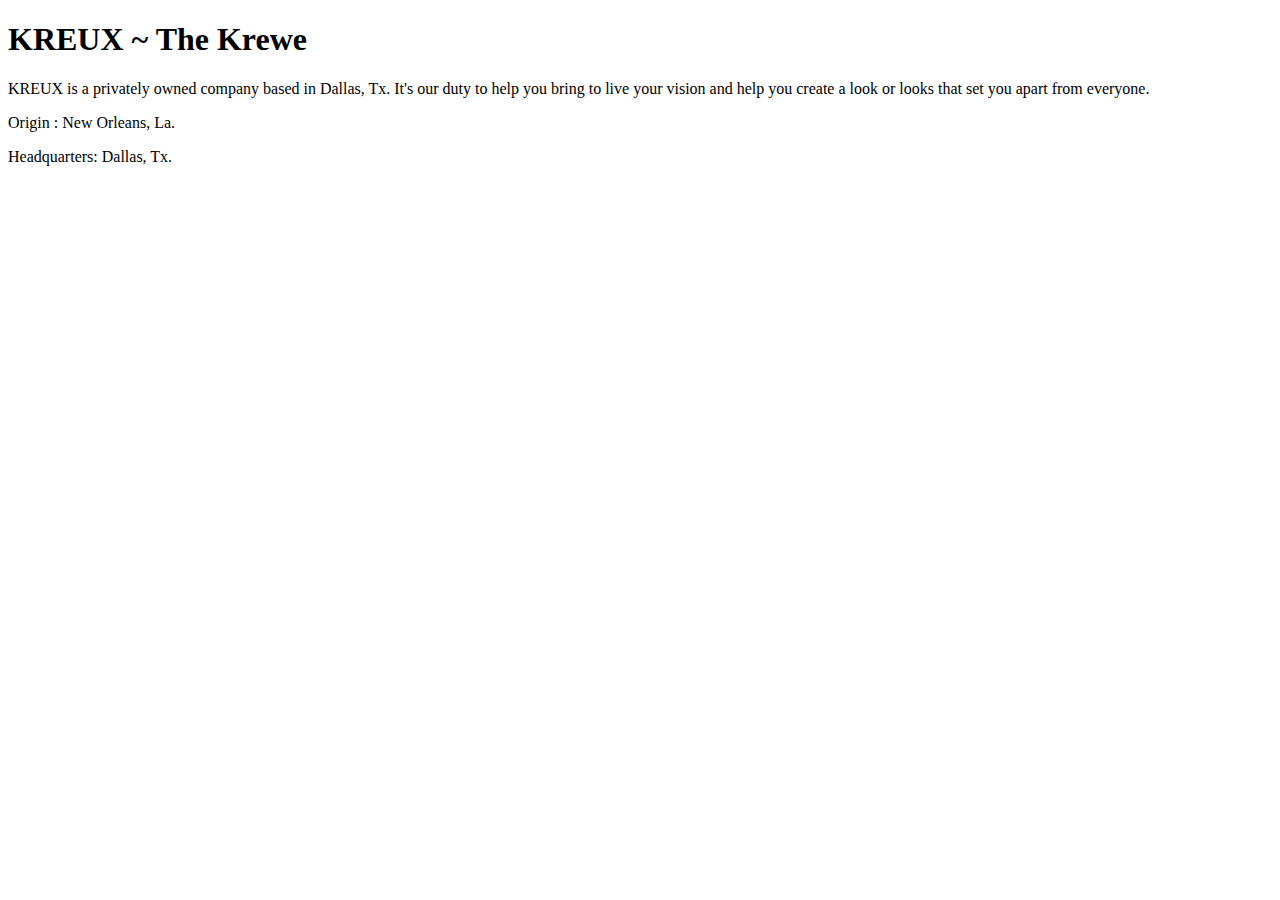
==== about.html @ 13a342a7 "message" ====
<!DOCTYPE html>
<html lang="en">
<head>
    <meta charset="UTF-8">
    <meta http-equiv="X-UA-Compatible" content="IE=edge">
    <meta name="viewport" content="width=device-width, initial-scale=1.0">
    <title>About Us</title>
    

</head>

<h1>KREUX ~ The Krewe</h1>
<body>

<p> KREUX is a privately owned company based in Dallas, Tx. It's our duty to help you bring to live your vision and help you create a look or looks that set you apart from everyone.
     </p>

<p> Origin : New Orleans, La.</p>
<p> Headquarters: Dallas, Tx.</p>
<p></p>
    
</body>
</html>
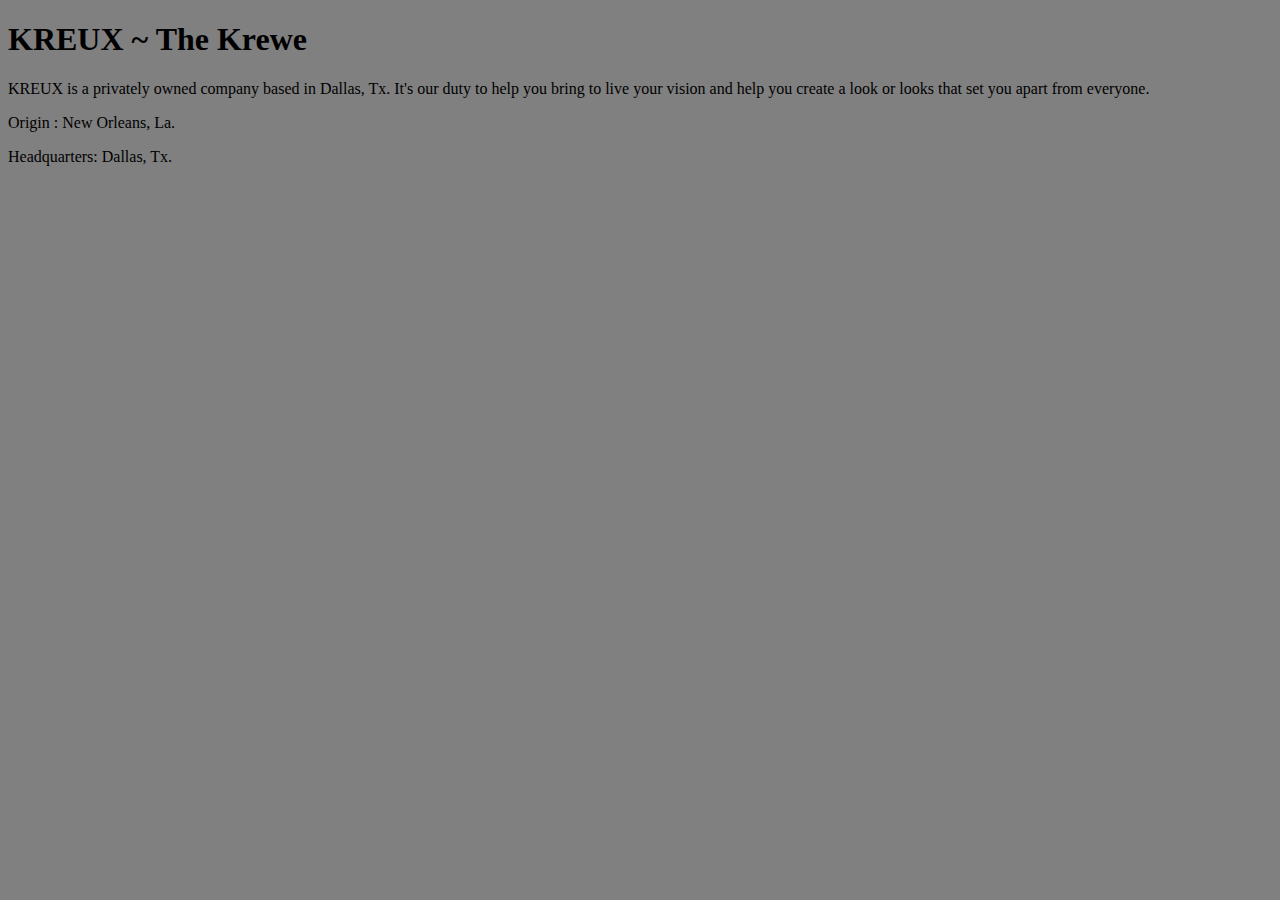
==== commit cc7de96d: "message" ====
--- a/about.html
+++ b/about.html
@@ -5,6 +5,10 @@
     <meta http-equiv="X-UA-Compatible" content="IE=edge">
     <meta name="viewport" content="width=device-width, initial-scale=1.0">
     <title>About Us</title>
+
+    <link href="https://cdn.jsdelivr.net/npm/bootstrap@5.1.3/dist/css/bootstrap.min.css" rel="stylesheet" integrity="sha384-1BmE4kWBq78iYhFldvKuhfTAU6auU8tT94WrHftjDbrCEXSU1oBoqyl2QvZ6jIW3" crossorigin="anonymous">
+
+    <link rel="stylesheet" href="style.css">
     
 
 </head>
--- a/style.css
+++ b/style.css
@@ -0,0 +1,4 @@
+*{background-color: grey; color: black;
+}
+
+
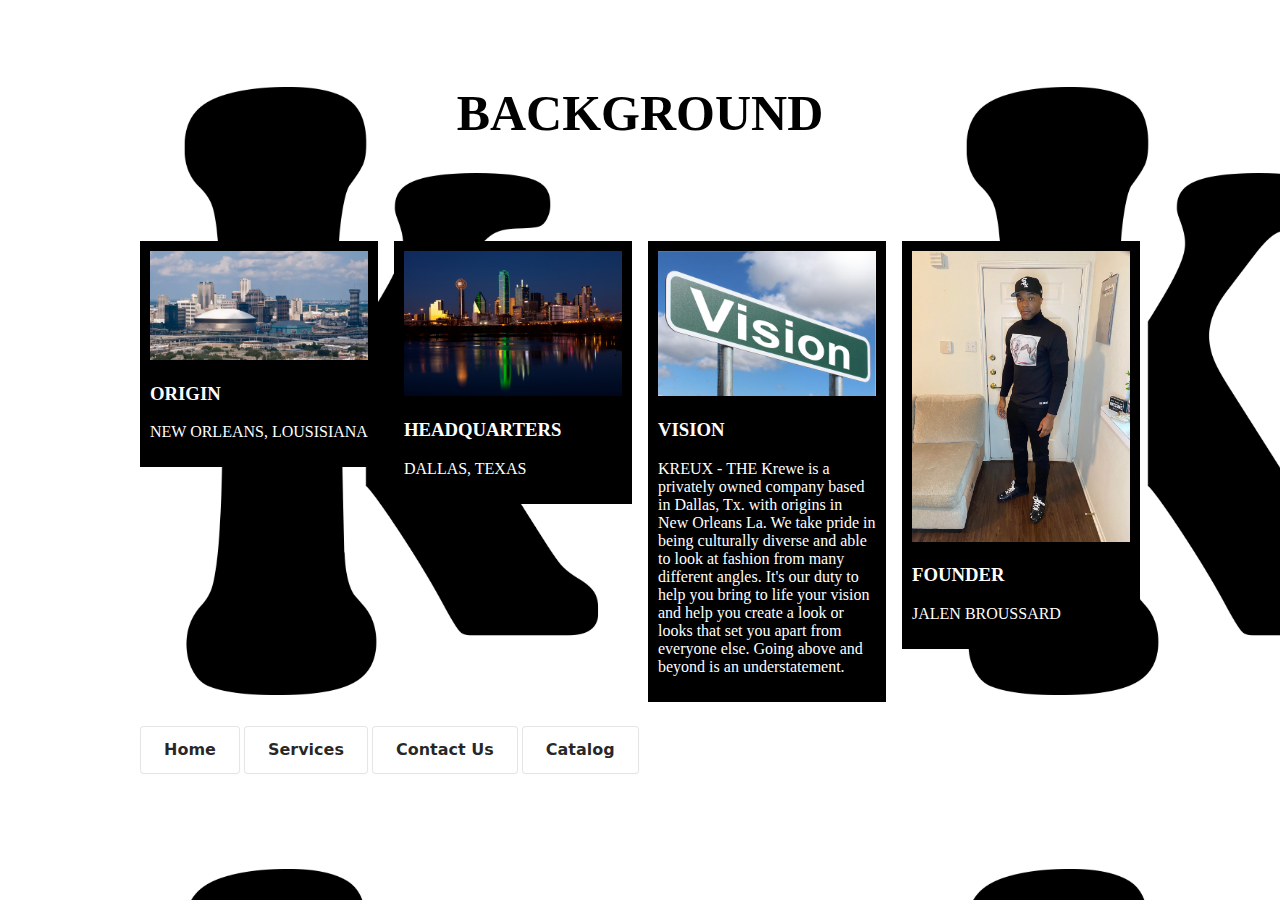
==== commit cd1b8435: "“message”" ====
--- a/about.html
+++ b/about.html
@@ -6,22 +6,61 @@
     <meta name="viewport" content="width=device-width, initial-scale=1.0">
     <title>About Us</title>
 
-    <link href="https://cdn.jsdelivr.net/npm/bootstrap@5.1.3/dist/css/bootstrap.min.css" rel="stylesheet" integrity="sha384-1BmE4kWBq78iYhFldvKuhfTAU6auU8tT94WrHftjDbrCEXSU1oBoqyl2QvZ6jIW3" crossorigin="anonymous">
+    
 
-    <link rel="stylesheet" href="style.css">
+    <link rel="stylesheet" href="about.css">
     
 
 </head>
 
-<h1>KREUX ~ The Krewe</h1>
-<body>
+<!-- MAIN (Center website) -->
+<div class="main">
 
-<p> KREUX is a privately owned company based in Dallas, Tx. It's our duty to help you bring to live your vision and help you create a look or looks that set you apart from everyone.
-     </p>
-
-<p> Origin : New Orleans, La.</p>
-<p> Headquarters: Dallas, Tx.</p>
-<p></p>
+    <h1> BACKGROUND </h1>
+    
+    
+    
+    <!-- Portfolio Gallery Grid -->
+    <div class="row">
+      <div class="column">
+        <div class="content">
+          <img src="/IMG/New-Orleans-Skyline-view.jpg" alt="NEW ORLEANS" style="width:100%">
+          <h3>ORIGIN</h3>
+          <p>NEW ORLEANS, LOUSISIANA</p>
+        </div>
+      </div>
+      <div class="column">
+        <div class="content">
+          <img src="/IMG/istock-skyline11.jpg" alt="DALLAS" style="width:100%">
+          <h3>HEADQUARTERS</h3>
+          <p>DALLAS, TEXAS</p>
+        </div>
+      </div>
+      <div class="column">
+        <div class="content">
+          <img src="IMG/vision.jpg" alt="VISION" style="width:100%">
+          <h3>VISION</h3>
+          <p>KREUX - THE Krewe is a privately owned company based in Dallas, Tx. with origins in New Orleans La. We take pride in being culturally diverse and able to look at fashion from many different angles.
+               It's our duty to help you bring to life your vision and help you create a look or looks that set you apart from everyone else. Going above and beyond is an understatement. </p>
+        </div>
+      </div>
+      <div class="column">
+        <div class="content">
+          <img src="/IMG/unnamed (6).jpg" alt="ME" style="width:100%">
+          <h3>FOUNDER</h3>
+          <p>JALEN BROUSSARD</p>
+        </div>
+      </div>
+    </div>
+<footer>
+    <a class="button" href = "index.html">Home</a>
+    <a class="button" href = "service.html" >Services</a>
+    <a class="button" href = "contact.html">Contact Us</a>
+    <a class="button" href = "/subservice/catalog.html">Catalog</a>
+</footer>
+</html>
+    
+   
     
 </body>
 </html>--- a/about.css
+++ b/about.css
@@ -0,0 +1,104 @@
+* {
+    box-sizing: border-box;
+  }
+
+  body {
+      
+    background-image: url("/IMG/klogo.png"); 
+    background-size: contain;
+}
+  
+ /* 
+  body {
+    background-color: black;
+    padding: 20px;
+    font-family: Arial;
+  }
+  */
+
+
+  
+  /* Center website */
+  .main {
+    max-width: 1000px;
+    margin: auto;
+  }
+  
+  h1 {
+    font-size: 50px;
+    word-break: break-all;
+    text-align: center;
+    padding: 50px;
+  }
+  
+  .row {
+    margin: 8px -16px;
+  }
+  
+  /* Add padding BETWEEN each column (if you want) */
+  .row,
+  .row > .column {
+    padding: 8px;
+  }
+  
+  /* Create four equal columns that floats next to each other */
+  .column {
+    float: left;
+    width: 25%;
+  }
+  
+  /* Clear floats after rows */
+  .row:after {
+    content: "";
+    display: table;
+    clear: both;
+  }
+  
+  /* Content */
+  .content {
+    background-color: black;
+    padding: 10px;
+    color: white;
+  }
+  
+  /* Responsive layout - makes a two column-layout instead of four columns */
+  @media screen and (max-width: 900px) {
+    .column {
+      width: 50%;
+    }
+  }
+  
+  /* Responsive layout - makes the two columns stack on top of each other instead of next to each other */
+  @media screen and (max-width: 600px) {
+    .column {
+      width: 100%;
+    }
+  }
+
+  .button {
+    align-items: center;
+    background-color:white;
+    border: 1px solid rgba(0, 0, 0, 0.1);
+    border-radius: .25rem;
+    box-shadow: rgba(0, 0, 0, 0.02) 0 1px 3px 0;
+    box-sizing: border-box;
+    color:rgba(0, 0, 0, 0.85);
+    cursor: pointer;
+    display: inline-flex;
+    font-family: system-ui,system-ui,"Helvetica Neue",Helvetica,Arial,sans-serif;
+    font-size: 16px;
+    font-weight: 600;
+    justify-content: center;
+    line-height: 1.25;
+    margin: 0;
+    min-height: 3rem;
+    padding: calc(.875rem - 1px) calc(1.5rem - 1px);
+    position: relative;
+    text-decoration: none;
+    transition: all 250ms;
+    user-select: none;
+    -webkit-user-select: none;
+    touch-action: manipulation;
+    vertical-align: baseline;
+    width: auto;
+  }